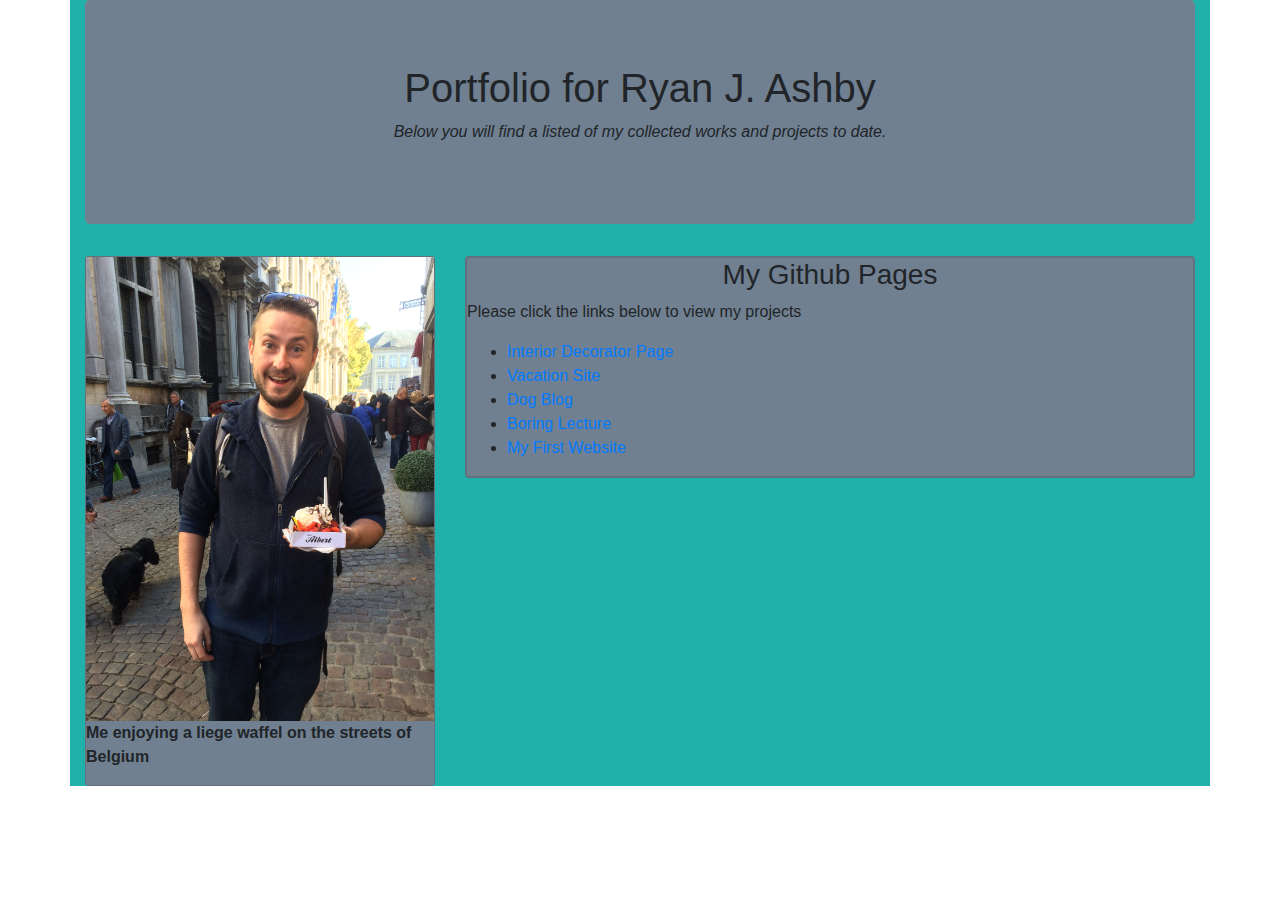
==== index.html @ 123bf96e "add color scheme and style elements to row one cards." ====
<!DOCTYPE html>
<html lang="en-US">
<head>
  <title>Ryan's Portfolio Landing Page</title>
  <link href="css/bootstrap.css" rel="stylesheet" type="text/css">
  <link href="css/styles.css" rel="stylesheet" type="text/css">
</head>
<body>
  <div class="container">
    <div class="jumbotron">
      <h1>Portfolio for Ryan J. Ashby</h1>
      <p><em>Below you will find a listed of my collected works and projects to date.</em></p>
    </div>
    <div class="row">
      <div class="col-md-4">
        <div class="card">
          <img src="img/IMG_3324 copy.JPG" alt="A picture of Ryan">
          <p><strong>Me enjoying a liege waffel on the streets of Belgium</strong></p>
        </div>
      </div>
      <div class="col-md-8">
        <div class="card">
          <div class="card body">
            <h3>My Github Pages</h3>
              <p>Please click the links below to view my projects</p>
              <ul>
                <li><a href="https://github.com/rjashby/interior-decorator">Interior Decorator Page</a></li>
                <li><a href="https://github.com/rjashby/vacation-site">Vacation Site</a></li>
                <li><a href="https://github.com/rjashby/dog-blog">Dog Blog</a></li>
                <li><a href="https://github.com/rjashby/boring-lecture">Boring Lecture</a></li>
                <li><a href="https://github.com/rjashby/my-first-website">My First Website</a></li>
              </ul>
          </div>
        </div>
      </div>
    </div>
    <div class="row">

    </div>
  </div>
</body>
</html>
---- css/styles.css ----
.container {
  background-color: lightseagreen;
}

.card {
  background-color: slategray;
}

.jumbotron {
  background-color: slategray;
  text-align: center;
}

h3 {
  text-align: center;
}
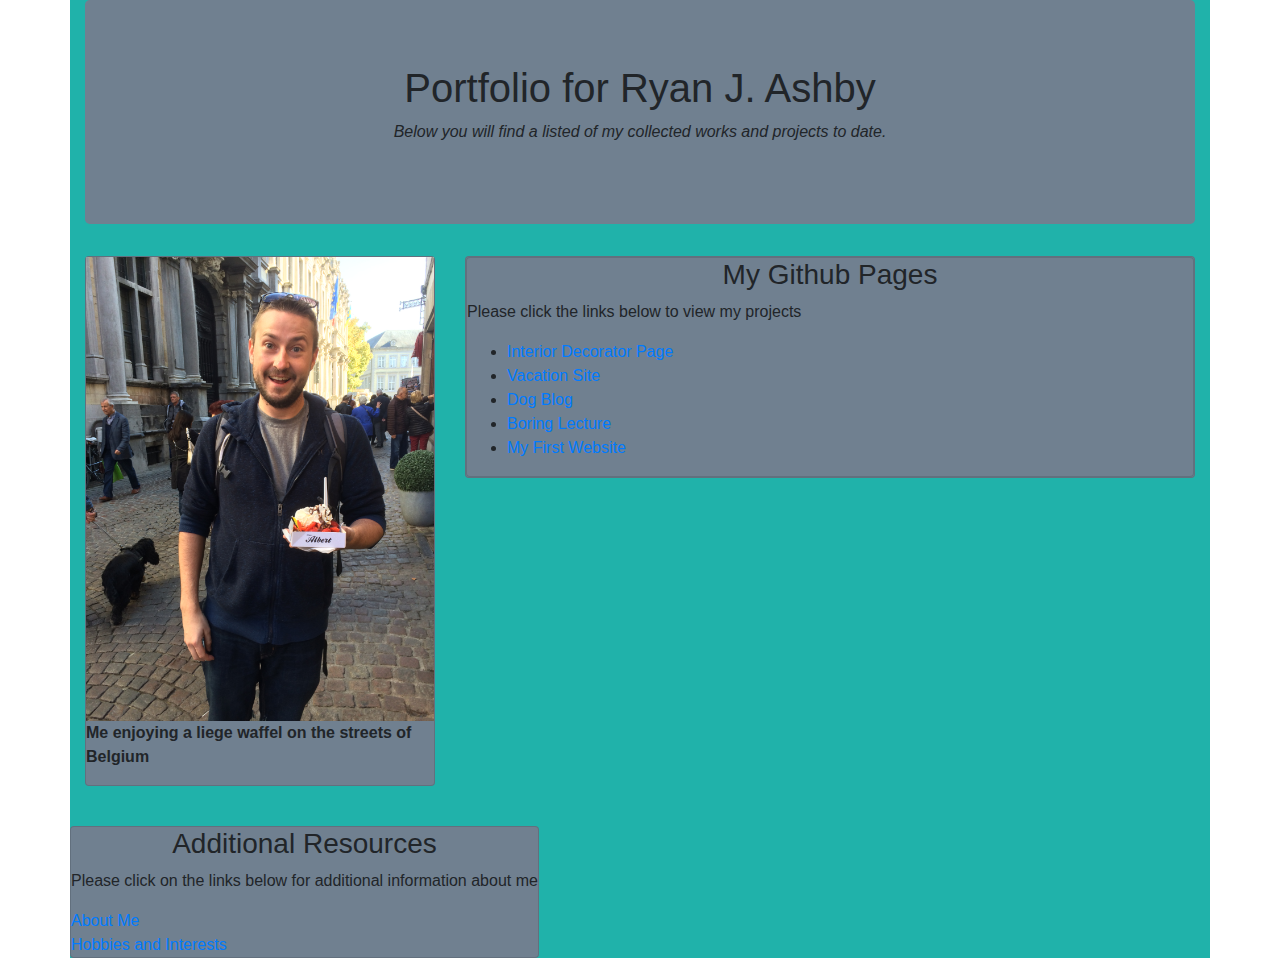
==== commit b294d6b4: "add addtional resources section in new row and card with active links." ====
--- a/index.html
+++ b/index.html
@@ -34,8 +34,14 @@
         </div>
       </div>
     </div>
+    <p><br></p>
     <div class="row">
-
+      <div class="card">
+        <h3>Additional Resources</h3>
+        <p>Please click on the links below for additional information about me</p>
+        <a href="about-me.html">About Me</a>
+        <a href="hobbies.html">Hobbies and Interests</a>
+      </div>
     </div>
   </div>
 </body>
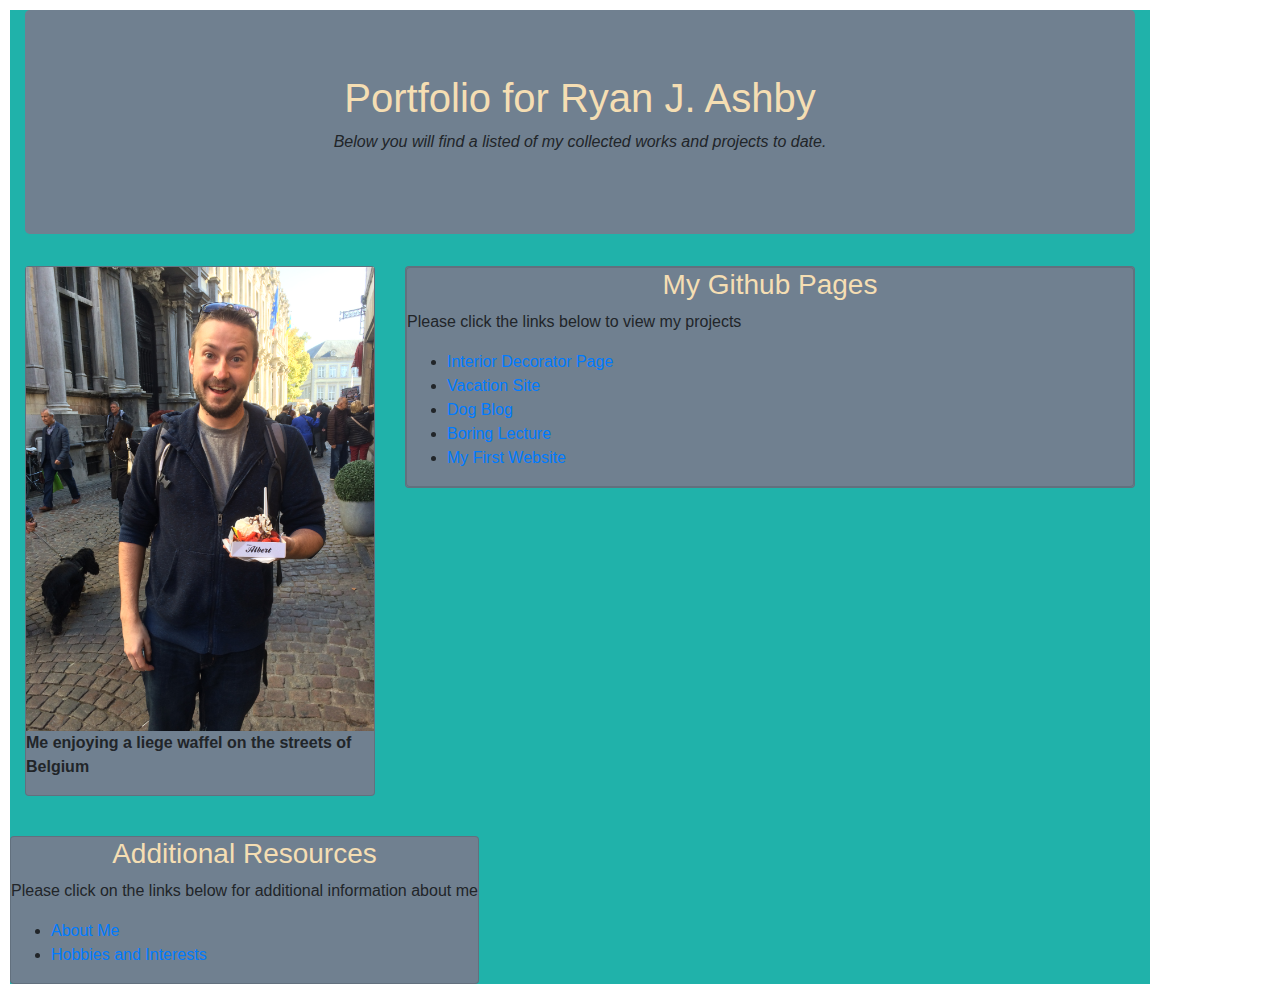
==== commit b424c6f0: "add link back to main page in about.html" ====
--- a/index.html
+++ b/index.html
@@ -39,8 +39,10 @@
       <div class="card">
         <h3>Additional Resources</h3>
         <p>Please click on the links below for additional information about me</p>
-        <a href="about-me.html">About Me</a>
-        <a href="hobbies.html">Hobbies and Interests</a>
+          <ul>
+            <li><a href="about-me.html">About Me</a></li>
+            <li><a href="hobbies.html">Hobbies and Interests</a></li>
+          </ul>
       </div>
     </div>
   </div>
--- a/css/styles.css
+++ b/css/styles.css
@@ -1,4 +1,14 @@
+h1 {
+  color: wheat;
+  box-sizing: border-box;
+  background-color: slategray;
+}
 .container {
+  background-color: lightseagreen;
+  margin: 10px;
+}
+
+.body {
   background-color: lightseagreen;
 }
 
@@ -13,4 +23,38 @@
 
 h3 {
   text-align: center;
+  color: wheat;
 }
+
+.column1 {
+  border: 2px solid black;
+  width: 33%;
+  color: wheat;
+  margin: auto;
+  padding: 5px;
+  float: left;
+  background-color: slategray;
+  box-sizing: border-box;
+}
+
+.column2 {
+  border: 2px solid black;
+  color: wheat;
+  width: 33%;
+  margin: auto;
+  padding: 5px;
+  float: left;
+  background-color: slategray;
+  box-sizing: border-box;
+}
+
+.column3 {
+  border: 2px solid black;
+  color: wheat;
+  width: 33%;
+  margin: auto;
+  padding: 5px;
+  float: left;
+  background-color: slategray;
+  box-sizing: border-box;
+}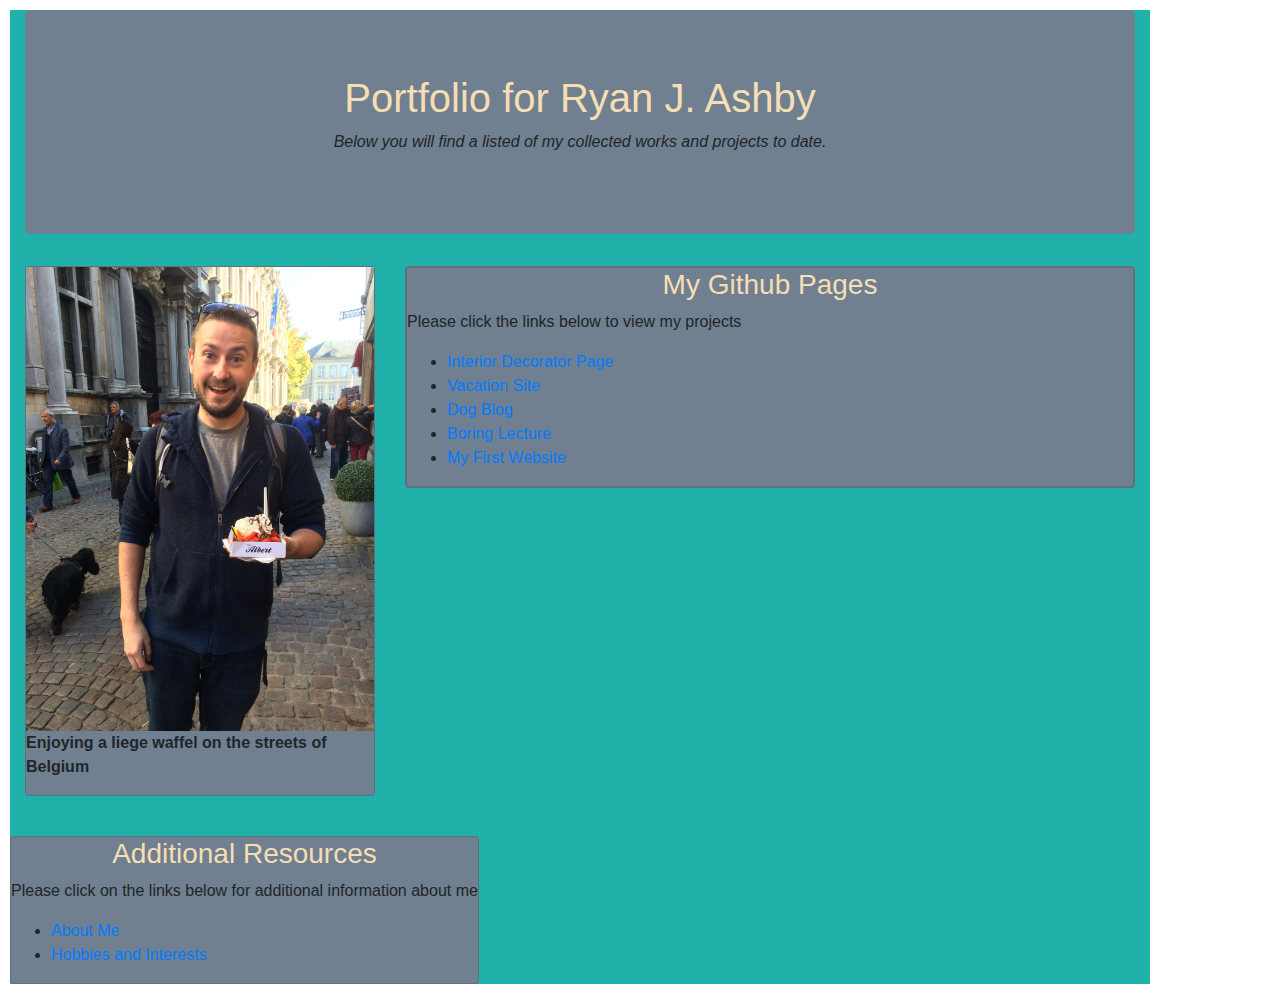
==== commit 36c0139b: "added link back to main page on hobbies page." ====
--- a/index.html
+++ b/index.html
@@ -15,7 +15,7 @@
       <div class="col-md-4">
         <div class="card">
           <img src="img/IMG_3324 copy.JPG" alt="A picture of Ryan">
-          <p><strong>Me enjoying a liege waffel on the streets of Belgium</strong></p>
+          <p><strong>Enjoying a liege waffel on the streets of Belgium</strong></p>
         </div>
       </div>
       <div class="col-md-8">
--- a/css/styles.css
+++ b/css/styles.css
@@ -57,4 +57,9 @@
   float: left;
   background-color: slategray;
   box-sizing: border-box;
+}
+
+.past {
+  font-family: fantasy;
+  font-style: italic;
 }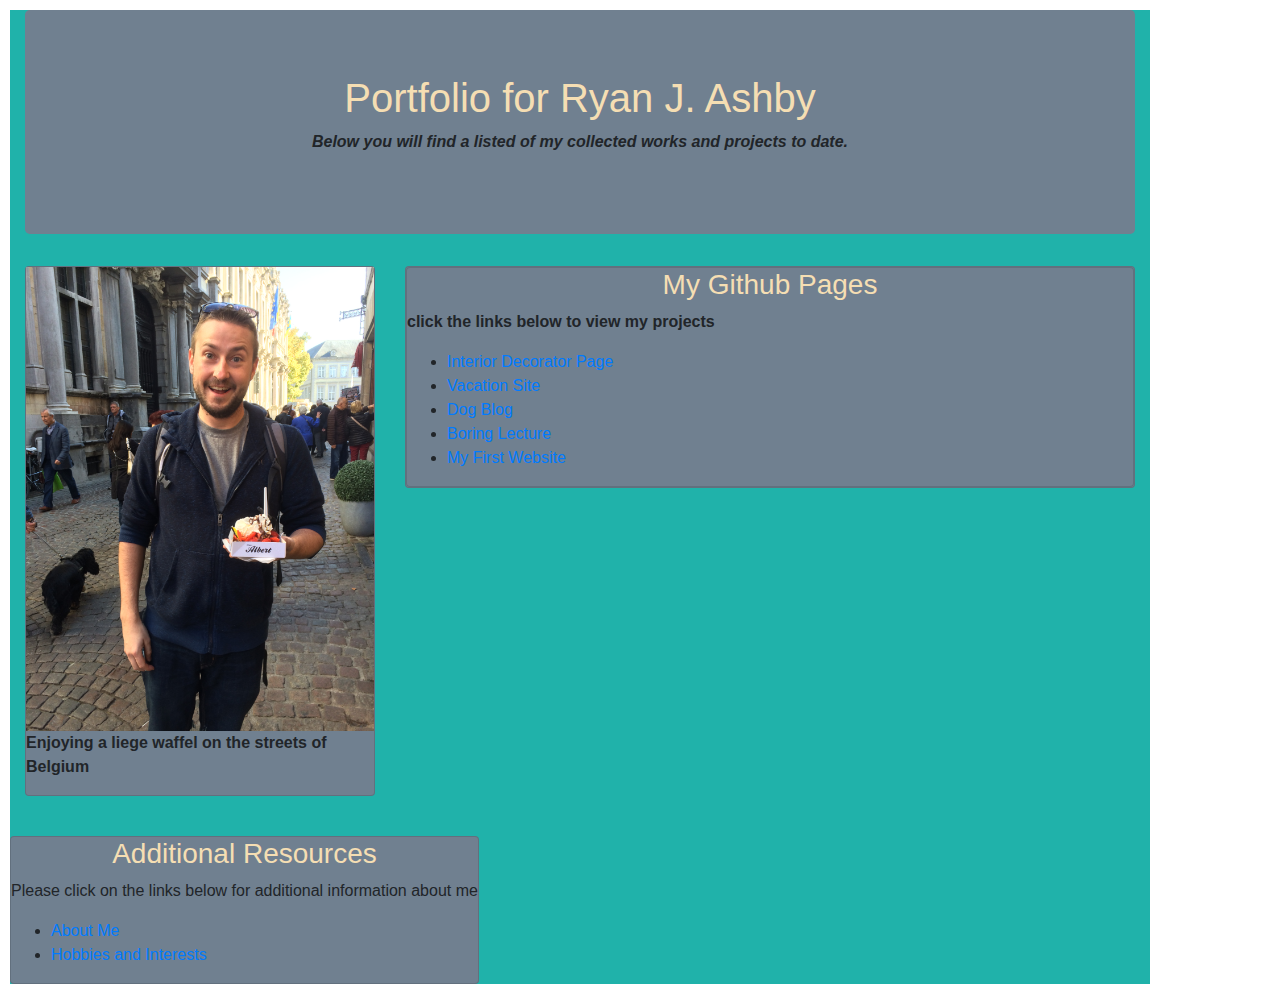
==== commit 903554b1: "added bolding to descriptive paragraphs." ====
--- a/index.html
+++ b/index.html
@@ -9,7 +9,7 @@
   <div class="container">
     <div class="jumbotron">
       <h1>Portfolio for Ryan J. Ashby</h1>
-      <p><em>Below you will find a listed of my collected works and projects to date.</em></p>
+      <p><strong><em>Below you will find a listed of my collected works and projects to date.</em></strong></p>
     </div>
     <div class="row">
       <div class="col-md-4">
@@ -22,7 +22,7 @@
         <div class="card">
           <div class="card body">
             <h3>My Github Pages</h3>
-              <p>Please click the links below to view my projects</p>
+              <p><strong>click the links below to view my projects</strong></p>
               <ul>
                 <li><a href="https://github.com/rjashby/interior-decorator">Interior Decorator Page</a></li>
                 <li><a href="https://github.com/rjashby/vacation-site">Vacation Site</a></li>
--- a/css/styles.css
+++ b/css/styles.css
@@ -62,4 +62,13 @@
 .past {
   font-family: fantasy;
   font-style: italic;
-}+}
+
+div h2 {
+  text-align: center;
+  font-style: italic;
+}
+
+.img {
+  width: 100%;
+}
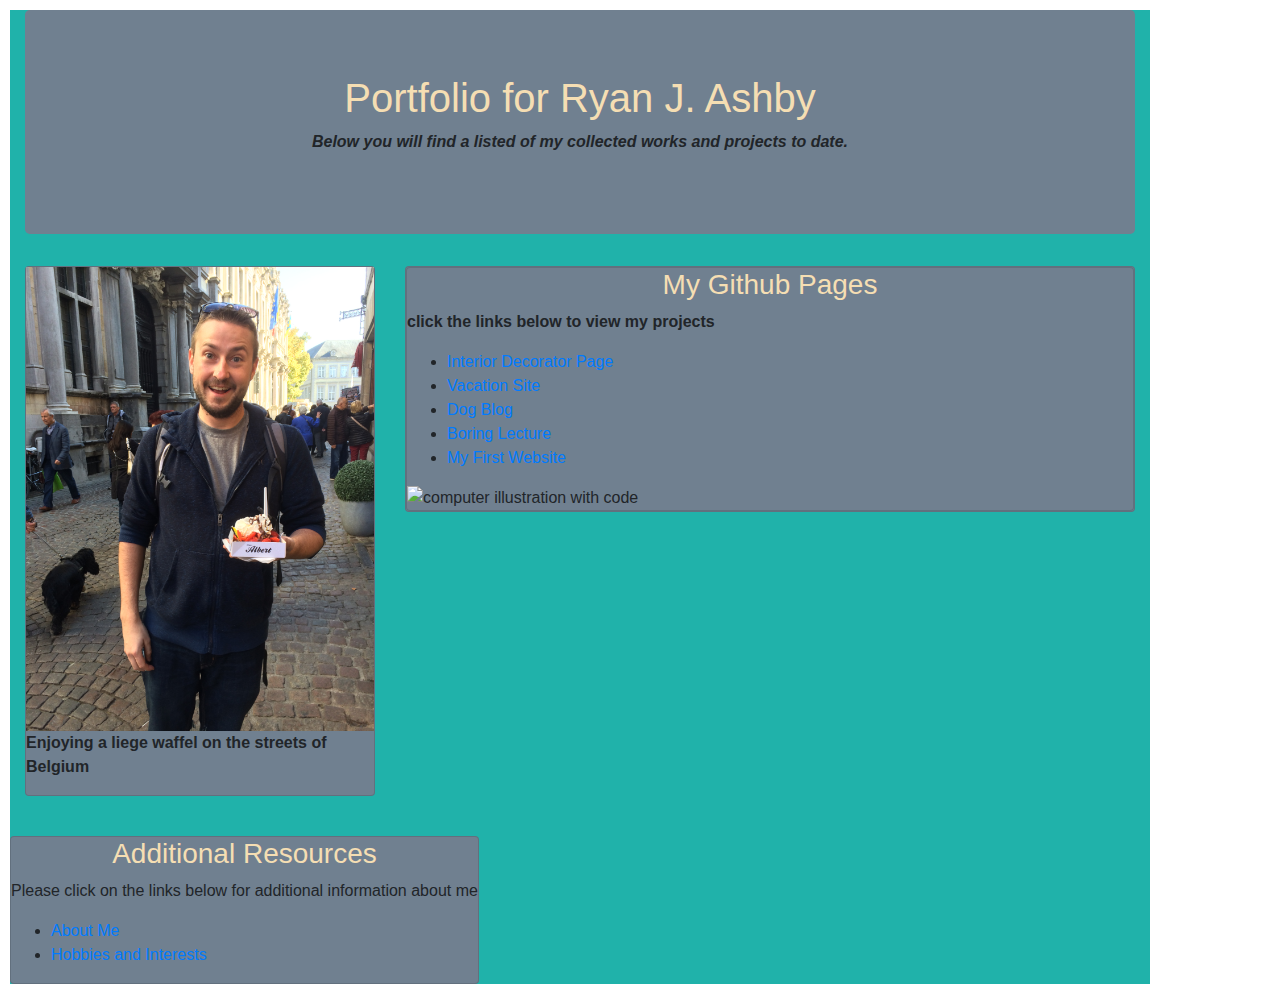
==== commit dff1e094: "added computer workstation image to index and images to img folder." ====
--- a/index.html
+++ b/index.html
@@ -22,7 +22,7 @@
         <div class="card">
           <div class="card body">
             <h3>My Github Pages</h3>
-              <p><strong>click the links below to view my projects</strong></p>
+            <p><strong>click the links below to view my projects</strong></p>
               <ul>
                 <li><a href="https://github.com/rjashby/interior-decorator">Interior Decorator Page</a></li>
                 <li><a href="https://github.com/rjashby/vacation-site">Vacation Site</a></li>
@@ -30,6 +30,7 @@
                 <li><a href="https://github.com/rjashby/boring-lecture">Boring Lecture</a></li>
                 <li><a href="https://github.com/rjashby/my-first-website">My First Website</a></li>
               </ul>
+            <img src="https://naldzgraphics.net/wp-content/uploads/2011/03/cool-workstation.jpg" alt="computer illustration with code">
           </div>
         </div>
       </div>
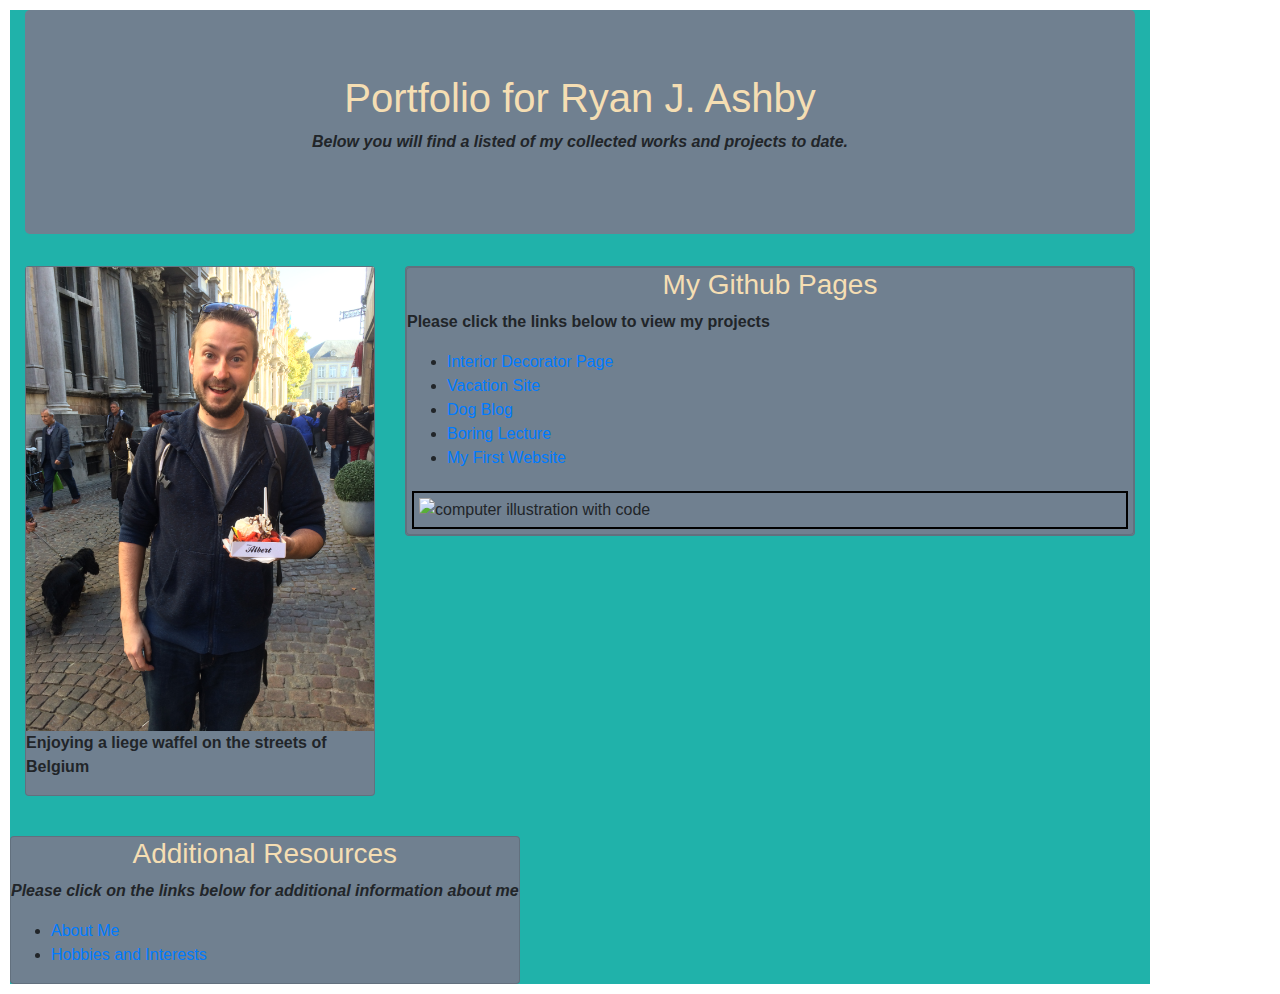
==== commit a24d25ad: "added margins, border, and padding to h2 and desktop image." ====
--- a/index.html
+++ b/index.html
@@ -22,7 +22,7 @@
         <div class="card">
           <div class="card body">
             <h3>My Github Pages</h3>
-            <p><strong>click the links below to view my projects</strong></p>
+            <p><strong>Please click the links below to view my projects</strong></p>
               <ul>
                 <li><a href="https://github.com/rjashby/interior-decorator">Interior Decorator Page</a></li>
                 <li><a href="https://github.com/rjashby/vacation-site">Vacation Site</a></li>
@@ -30,7 +30,7 @@
                 <li><a href="https://github.com/rjashby/boring-lecture">Boring Lecture</a></li>
                 <li><a href="https://github.com/rjashby/my-first-website">My First Website</a></li>
               </ul>
-            <img src="https://naldzgraphics.net/wp-content/uploads/2011/03/cool-workstation.jpg" alt="computer illustration with code">
+            <img id="desktop" src="https://naldzgraphics.net/wp-content/uploads/2011/03/cool-workstation.jpg" alt="computer illustration with code">
           </div>
         </div>
       </div>
@@ -39,7 +39,7 @@
     <div class="row">
       <div class="card">
         <h3>Additional Resources</h3>
-        <p>Please click on the links below for additional information about me</p>
+        <p><strong><em>Please click on the links below for additional information about me</em></strong></p>
           <ul>
             <li><a href="about-me.html">About Me</a></li>
             <li><a href="hobbies.html">Hobbies and Interests</a></li>
--- a/css/styles.css
+++ b/css/styles.css
@@ -64,11 +64,16 @@
   font-style: italic;
 }
 
-div h2 {
+h2 {
   text-align: center;
   font-style: italic;
+  margin: 5px;
+  border: 2px solid black;
+  padding: 5px;
 }
 
-.img {
-  width: 100%;
-}
+#desktop {
+  margin: 5px;
+  border: 2px solid black;
+  padding: 5px;
+}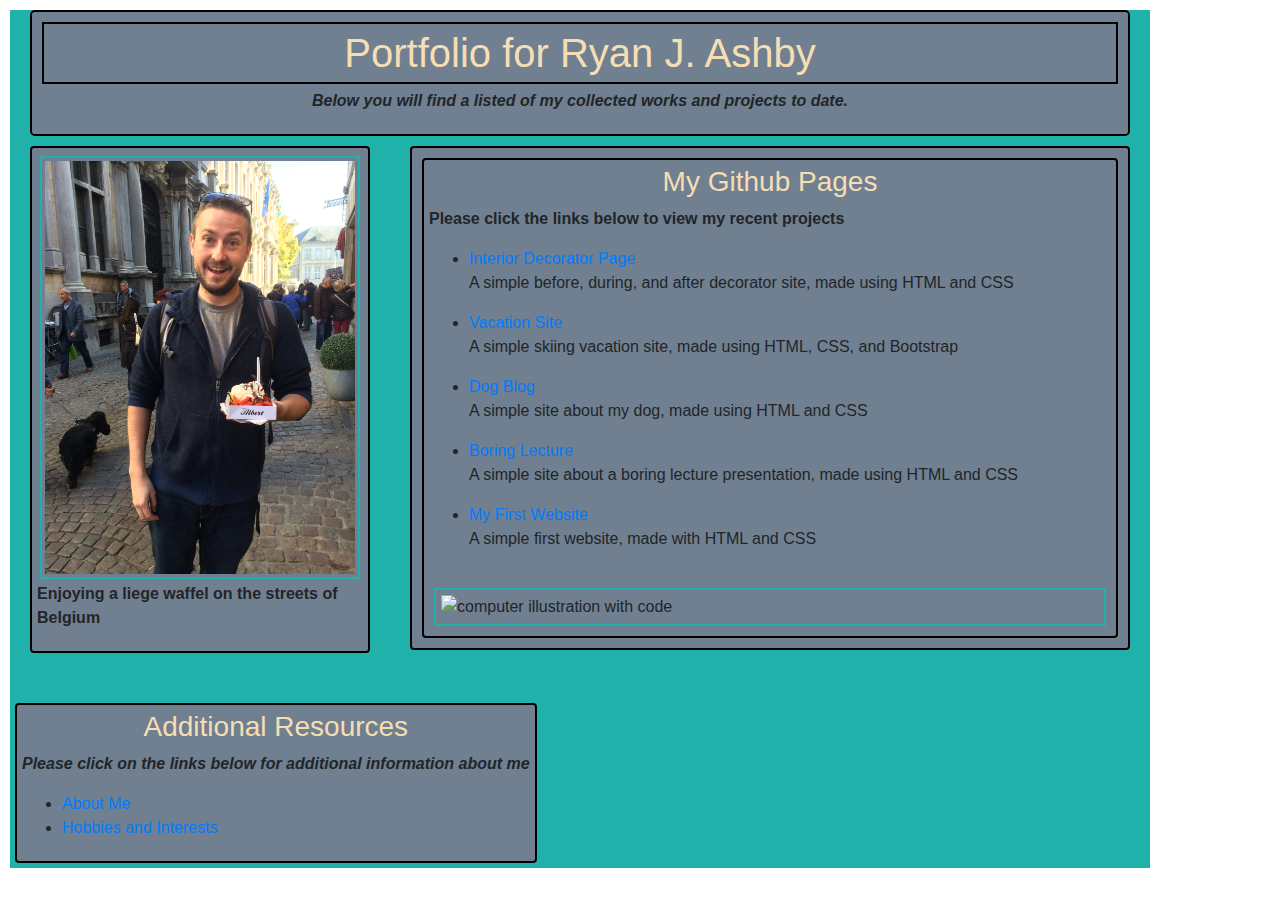
==== commit 0319eaf9: "add brief description of Github projects, and fixed typos." ====
--- a/index.html
+++ b/index.html
@@ -22,13 +22,18 @@
         <div class="card">
           <div class="card body">
             <h3>My Github Pages</h3>
-            <p><strong>Please click the links below to view my projects</strong></p>
+            <p><strong>Please click the links below to view my recent projects</strong></p>
               <ul>
                 <li><a href="https://github.com/rjashby/interior-decorator">Interior Decorator Page</a></li>
+                  <p>A simple before, during, and after decorator site, made using HTML and CSS</p>
                 <li><a href="https://github.com/rjashby/vacation-site">Vacation Site</a></li>
+                  <p>A simple skiing vacation site, made using HTML, CSS, and Bootstrap</p>
                 <li><a href="https://github.com/rjashby/dog-blog">Dog Blog</a></li>
+                  <p>A simple site about my dog, made using HTML and CSS</p>
                 <li><a href="https://github.com/rjashby/boring-lecture">Boring Lecture</a></li>
+                  <p>A simple site about a boring lecture presentation, made using HTML and CSS</p>
                 <li><a href="https://github.com/rjashby/my-first-website">My First Website</a></li>
+                  <p>A simple first website, made with HTML and CSS</p>
               </ul>
             <img id="desktop" src="https://naldzgraphics.net/wp-content/uploads/2011/03/cool-workstation.jpg" alt="computer illustration with code">
           </div>
--- a/css/styles.css
+++ b/css/styles.css
@@ -2,7 +2,24 @@
   color: wheat;
   box-sizing: border-box;
   background-color: slategray;
+  margin: 5px;
+  border: 2px solid black;
+  padding: 5px;
 }
+
+h2 {
+  text-align: center;
+  font-style: italic;
+  margin: 5px;
+  border: 2px solid black;
+  padding: 5px;
+}
+
+h3 {
+  text-align: center;
+  color: wheat;
+}
+
 .container {
   background-color: lightseagreen;
   margin: 10px;
@@ -14,15 +31,26 @@
 
 .card {
   background-color: slategray;
+  margin: 5px;
+  border: 2px solid black;
+  padding: 5px;
 }
 
 .jumbotron {
   background-color: slategray;
   text-align: center;
+  margin: 5px;
+  border: 2px solid black;
+  padding: 5px;
 }
 
-h3 {
-  text-align: center;
+img {
+  margin: 3px;
+  border: 2px solid lightseagreen;
+  padding: 3px;
+}
+
+.card-title {
   color: wheat;
 }
 
@@ -64,16 +92,20 @@
   font-style: italic;
 }
 
-h2 {
-  text-align: center;
-  font-style: italic;
+#desktop {
+  margin: 5px;
+  padding: 5px;
+}
+#panic {
+  display: block;
+  margin-left: auto;
+  margin-right: auto;
+  width: 40%;
+  box-sizing: border-box;
+}
+.about-head {
+  background-color: slategray;
   margin: 5px;
   border: 2px solid black;
-  padding: 5px;
-}
-
-#desktop {
-  margin: 5px;
-  border: 2px solid black;
-  padding: 5px;
+  padding: 2px;
 }